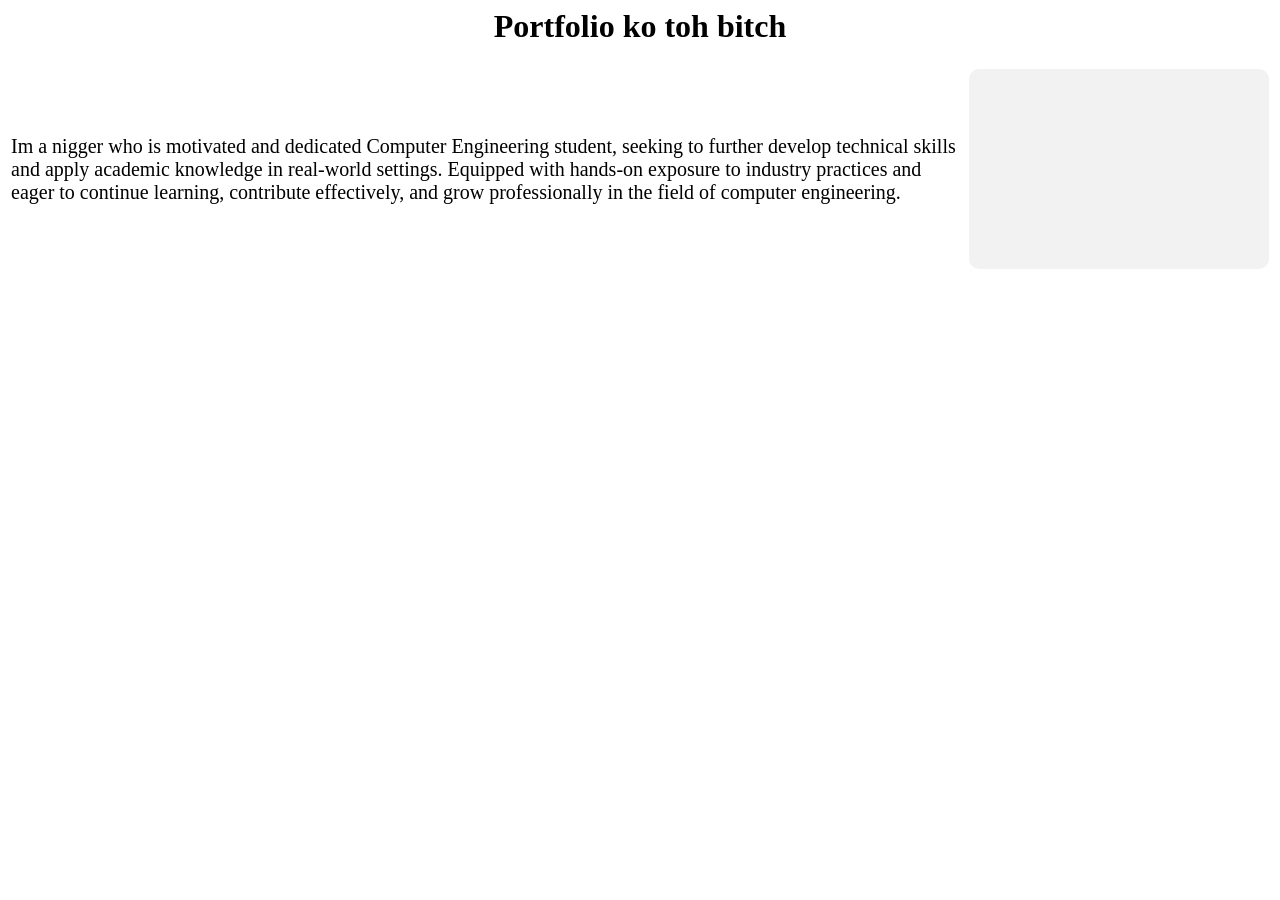
==== portfolio.html @ 95e54261 "first commit" ====
<html>
<head>
  <title></title>
  <link rel="stylesheet" type="text/css" href="design.css">
</head>
<body>
  <h1>Portfolio ko toh bitch</h1>
  <table>
    <tr>
      <td><p>Im a nigger who is motivated and dedicated Computer Engineering student, seeking to further develop technical skills and apply
        academic knowledge in real-world settings. Equipped with hands-on exposure to industry practices and eager to
        continue learning, contribute effectively, and grow professionally in the field of computer engineering.
        </p></td>
      <td>
        <link rel="stylesheet" type="text/css" href="card.css"> 
        <div class="card">
        <svg>
            <!-- Nigger add pic ty -->
        </svg>
        <div class="card__content">
            <p class="card__title">Card Title</p>
            <p class="card__description">Lorem ipsum dolor sit amet, consectetur adipiscing elit, sed do eiusmod tempor incididunt ut labore et dolore magna aliqua. Ut enim ad minim veniam, quis nostrud exercitation ullamco.</p>
        </div>
        </div>
      </td>
    </tr>
    </table>
</body>
</html>
---- design.css ----
body {
  background-color: white;
}

h1 {
  font-family: "Times New Roman";
  color: Black;
  text-align: center;
}

p {
  font-family: "Times New Roman";
  font-size: 20px;
}
---- card.css ----
.card {
  position: relative;
  width: 300px;
  height: 200px;
  background-color: #f2f2f2;
  border-radius: 10px;
  display: flex;
  align-items: center;
  justify-content: center;
  overflow: hidden;
  perspective: 1000px;
  box-shadow: 0 0 0 5px #ffffff80;
  transition: all 0.6s cubic-bezier(0.175, 0.885, 0.32, 1.275);
}

.card svg {
  width: 48px;
  fill: #333;
  transition: all 0.6s cubic-bezier(0.175, 0.885, 0.32, 1.275);
}

.card:hover {
  transform: scale(1.05);
  box-shadow: 0 8px 16px rgba(255, 255, 255, 0.2);
}

.card__content {
  position: absolute;
  top: 0;
  left: 0;
  width: 100%;
  height: 100%;
  padding: 20px;
  box-sizing: border-box;
  background-color: #f2f2f2;
  transform: rotateX(-90deg);
  transform-origin: bottom;
  transition: all 0.6s cubic-bezier(0.175, 0.885, 0.32, 1.275);
}

.card:hover .card__content {
  transform: rotateX(0deg);
}

.card__title {
  margin: 0;
  font-size: 24px;
  color: #333;
  font-weight: 700;
}

.card:hover svg {
  scale: 0;
}

.card__description {
  margin: 10px 0 0;
  font-size: 14px;
  color: #777;
  line-height: 1.4;
}
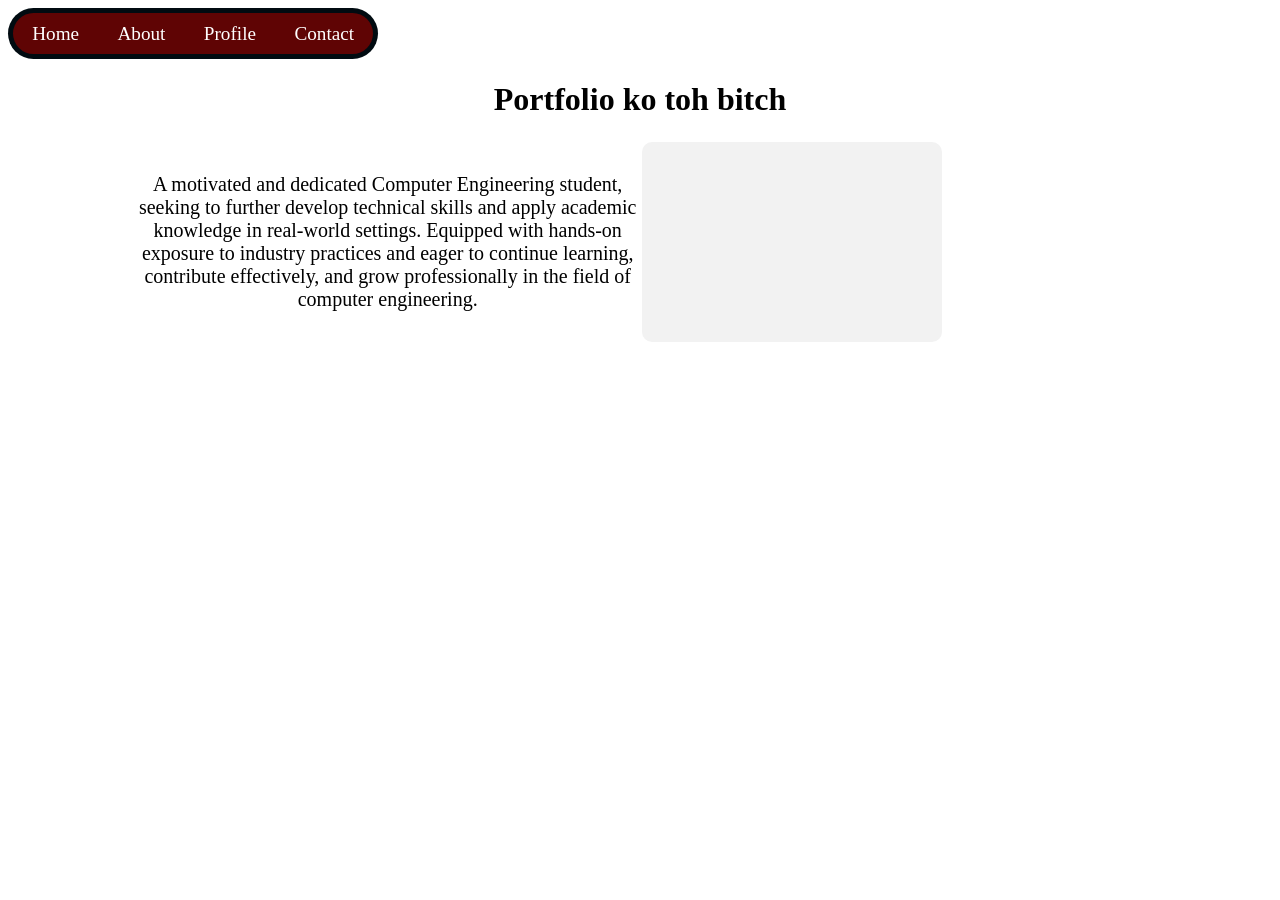
==== commit aa4e9a28: "nav bar" ====
--- a/portfolio.html
+++ b/portfolio.html
@@ -1,25 +1,34 @@
 <html>
 <head>
-  <title></title>
   <link rel="stylesheet" type="text/css" href="design.css">
+  <title>My Portfolio</title>
+  <div class="wrapper">
+      <nav>
+        <a href="#link-1" id="link-1">Home</a>
+        <a href="#link-2" id="link-2">About</a>
+        <a href="#link-3" id="link-3">Profile</a>
+        <a href="#link-4" id="link-4">Contact</a>
+      </nav>
+  </div>
 </head>
 <body>
+  
   <h1>Portfolio ko toh bitch</h1>
-  <table>
+  <table class="centerTable">
     <tr>
-      <td><p>Im a nigger who is motivated and dedicated Computer Engineering student, seeking to further develop technical skills and apply
+      <td style="width:50%"><p>  A motivated and dedicated Computer Engineering student, seeking to further develop technical skills and apply
         academic knowledge in real-world settings. Equipped with hands-on exposure to industry practices and eager to
         continue learning, contribute effectively, and grow professionally in the field of computer engineering.
         </p></td>
-      <td>
+      <td style="width:90%">
         <link rel="stylesheet" type="text/css" href="card.css"> 
         <div class="card">
         <svg>
-            <!-- Nigger add pic ty -->
+            <!-- Add pic ty -->
         </svg>
         <div class="card__content">
             <p class="card__title">Card Title</p>
-            <p class="card__description">Lorem ipsum dolor sit amet, consectetur adipiscing elit, sed do eiusmod tempor incididunt ut labore et dolore magna aliqua. Ut enim ad minim veniam, quis nostrud exercitation ullamco.</p>
+            <p class="card__description">ipsum dolor sit amet, consectetur adipiscing elit, sed do eiusmod tempor incididunt ut labore et dolore magna aliqua. Ut enim ad minim veniam, quis nostrud exercitation ullamco.</p>
         </div>
         </div>
       </td>
--- a/design.css
+++ b/design.css
@@ -11,4 +11,90 @@
 p {
   font-family: "Times New Roman";
   font-size: 20px;
+}
+
+.centerTable {
+  margin: 0 auto;
+  width: 80%;
+}
+
+td {
+  text-align: center;
+}
+
+
+@layer base, demo;
+
+@layer demo {
+  :root{
+    --nav-indicator-hover: rgb(95, 4, 4); 
+    --nav-indicator-active: rgb(241, 46, 11);
+		--nav-bg: rgb(1, 11, 17);
+    --nav-link-color: white;
+		--nav-link-color-active: white;
+		--nav-padding: 5px;
+		--nav-border-radius: 999vw;
+    --nav-position: center;
+    --nav-trans-duration: 700ms;
+    --nav-trans-easing: linear(0, 1 44.7%, 0.898 51.8%, 0.874 55.1%, 0.866 58.4%, 0.888 64.3%, 1 77.4%, 0.98 84.5%, 1);
+  }
+
+  .wrapper{
+    position: relative;
+    border: 1px solid var(--clr-lines);
+    border-radius: var(--nav-border-radius);
+    isolation: isolate;
+    width: fit-content;
+    padding: var(--nav-padding);
+		background-color: var(--nav-bg);
+
+    &::before,
+    &::after{
+      content: '';
+      position: absolute;
+      top: anchor(top);
+      left: anchor(left);
+      right: anchor(right);
+      bottom: anchor(bottom);
+      z-index: -1;
+      background: var(--nav-indicator-hover);
+      transition:  var(--nav-trans-duration) var(--nav-trans-easing);
+      pointer-events: none;
+      border-radius: inherit;
+    }
+    
+     &::before{
+      position-anchor: --hovered-option;
+    }
+
+    &::after{
+      background: var(--nav-indicator-active);
+      position-anchor: --active-option;
+    }
+  }
+
+  nav{
+    anchor-name: --hovered-option;
+    display: flex;
+    align-items: center;
+    & > a{
+      display: block;
+      padding: .5em 1em;
+      text-decoration: none;
+      color: var(--nav-link-color);
+      font-size: 1.2rem;
+			transition: color 150ms ease-in-out;
+      &:hover{
+        anchor-name: --hovered-option;
+      }
+    }
+  }
+/* active link */
+body:has(:target#link-1) nav > a[href="#link-1"],
+body:has(:target#link-2) nav > a[href="#link-2"],
+body:has(:target#link-3) nav > a[href="#link-3"],
+body:has(:target#link-4) nav > a[href="#link-4"]{
+  anchor-name: --active-option;
+	color: var(--nav-link-color-active);
+}
 }
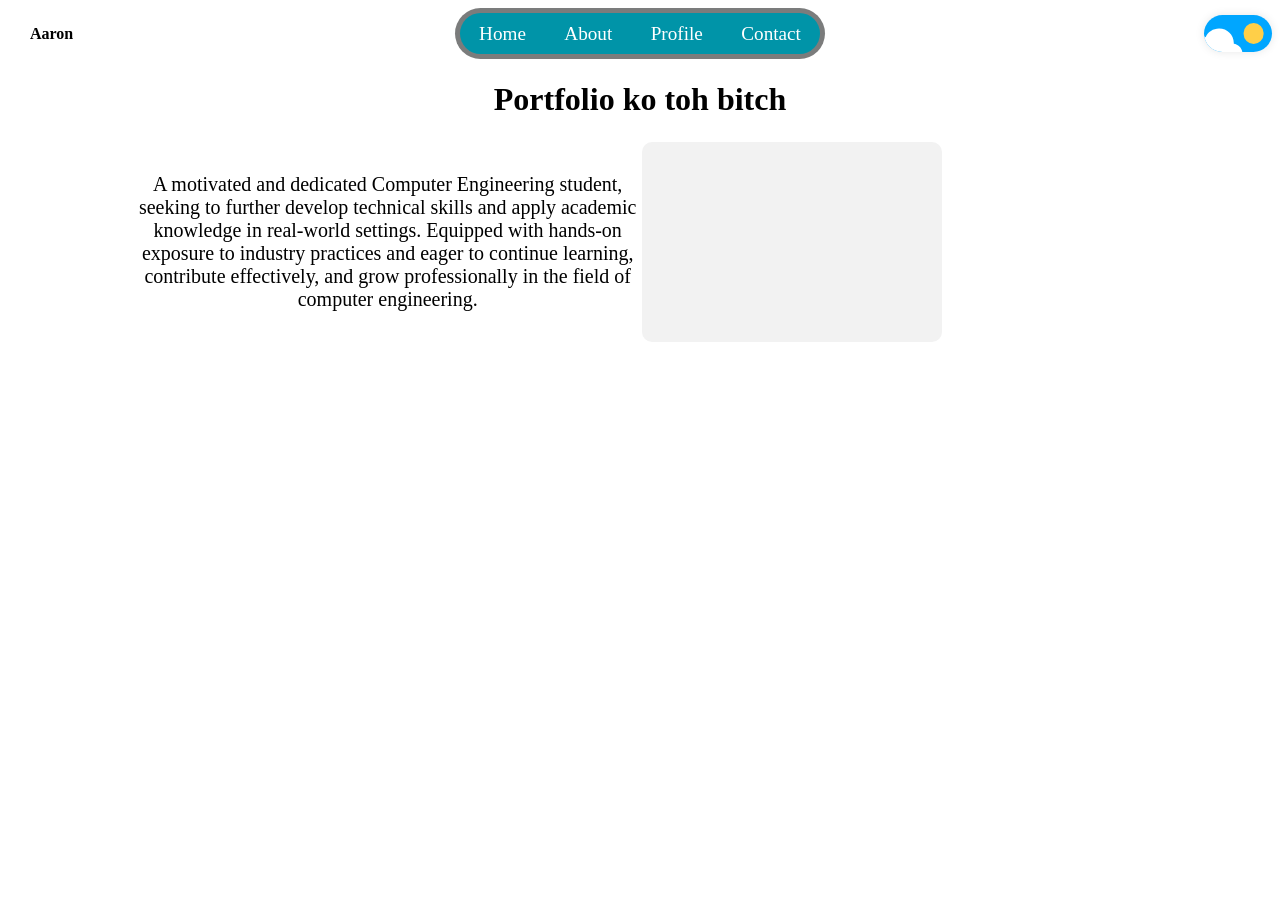
==== commit ef95a4ee: "added one for logo and night mode light mode" ====
--- a/portfolio.html
+++ b/portfolio.html
@@ -1,18 +1,37 @@
 <html>
 <head>
   <link rel="stylesheet" type="text/css" href="design.css">
+  <link rel="stylesheet" type="text/css" href="card.css"> 
   <title>My Portfolio</title>
-  <div class="wrapper">
-      <nav>
-        <a href="#link-1" id="link-1">Home</a>
-        <a href="#link-2" id="link-2">About</a>
-        <a href="#link-3" id="link-3">Profile</a>
-        <a href="#link-4" id="link-4">Contact</a>
-      </nav>
-  </div>
+
 </head>
 <body>
-  
+  <header class="header">
+      <div class="name">Aaron</div>
+      <div class="wrapper">
+        <nav>
+          <a href="#link-1" id="link-1">Home</a>
+          <a href="#link-2" id="link-2">About</a>
+          <a href="#link-3" id="link-3">Profile</a>
+          <a href="#link-4" id="link-4">Contact</a>
+        </nav>
+      </div>
+      <label class="switch">
+        <input checked="true" id="checkbox" type="checkbox" />
+        <span class="slider">
+          <div class="star star_1"></div>
+          <div class="star star_2"></div>
+          <div class="star star_3"></div>
+          <svg viewBox="0 0 16 16" class="cloud_1 cloud">
+            <path
+              transform="matrix(.77976 0 0 .78395-299.99-418.63)"
+              fill="#fff"
+              d="m391.84 540.91c-.421-.329-.949-.524-1.523-.524-1.351 0-2.451 1.084-2.485 2.435-1.395.526-2.388 1.88-2.388 3.466 0 1.874 1.385 3.423 3.182 3.667v.034h12.73v-.006c1.775-.104 3.182-1.584 3.182-3.395 0-1.747-1.309-3.186-2.994-3.379.007-.106.011-.214.011-.322 0-2.707-2.271-4.901-5.072-4.901-2.073 0-3.856 1.202-4.643 2.925"
+            ></path>
+          </svg>
+        </span>
+      </label>
+  </header>
   <h1>Portfolio ko toh bitch</h1>
   <table class="centerTable">
     <tr>
@@ -21,7 +40,6 @@
         continue learning, contribute effectively, and grow professionally in the field of computer engineering.
         </p></td>
       <td style="width:90%">
-        <link rel="stylesheet" type="text/css" href="card.css"> 
         <div class="card">
         <svg>
             <!-- Add pic ty -->
--- a/design.css
+++ b/design.css
@@ -22,23 +22,19 @@
   text-align: center;
 }
 
-
-@layer base, demo;
-
-@layer demo {
-  :root{
-    --nav-indicator-hover: rgb(95, 4, 4); 
-    --nav-indicator-active: rgb(241, 46, 11);
-		--nav-bg: rgb(1, 11, 17);
+:root{
+    --nav-indicator-hover: rgb(0, 148, 168); 
+    --nav-indicator-active: rgb(0, 166, 244);
+		--nav-bg: rgb(123, 124, 124);
     --nav-link-color: white;
 		--nav-link-color-active: white;
 		--nav-padding: 5px;
 		--nav-border-radius: 999vw;
-    --nav-position: center;
+
     --nav-trans-duration: 700ms;
     --nav-trans-easing: linear(0, 1 44.7%, 0.898 51.8%, 0.874 55.1%, 0.866 58.4%, 0.888 64.3%, 1 77.4%, 0.98 84.5%, 1);
   }
-
+  /* demo code goes here */
   .wrapper{
     position: relative;
     border: 1px solid var(--clr-lines);
@@ -89,12 +85,121 @@
       }
     }
   }
+
 /* active link */
-body:has(:target#link-1) nav > a[href="#link-1"],
-body:has(:target#link-2) nav > a[href="#link-2"],
-body:has(:target#link-3) nav > a[href="#link-3"],
-body:has(:target#link-4) nav > a[href="#link-4"]{
-  anchor-name: --active-option;
-	color: var(--nav-link-color-active);
-}
-}+    body:has(:target#link-1) nav > a[href="#link-1"],
+    body:has(:target#link-2) nav > a[href="#link-2"],
+    body:has(:target#link-3) nav > a[href="#link-3"],
+    body:has(:target#link-4) nav > a[href="#link-4"]{
+    anchor-name: --active-option;
+    color: var(--nav-link-color-active);
+  }
+
+  .header{
+    display: grid;
+    grid-template-columns: 1fr auto 1fr;
+    align-items: center;
+  }
+  .name{
+    justify-self: start;
+    padding: 12px 22px;
+    font-weight: bold;
+  }
+
+  .header > label:last-child{
+    justify-self: end;
+  }
+
+  .switch {
+  font-size: 17px;
+  position: relative;
+  display: inline-block;
+  width: 4em;
+  height: 2.2em;
+  border-radius: 30px;
+  box-shadow: 0 0 10px rgba(0, 0, 0, 0.1);
+}
+
+/* Hide default HTML checkbox */
+.switch input {
+  opacity: 0;
+  width: 0;
+  height: 0;
+}
+
+/* The slider */
+.slider {
+  position: absolute;
+  cursor: pointer;
+  top: 0;
+  left: 0;
+  right: 0;
+  bottom: 0;
+  background-color: #2a2a2a;
+  transition: 0.4s;
+  border-radius: 30px;
+  overflow: hidden;
+}
+
+.slider:before {
+  position: absolute;
+  content: "";
+  height: 1.2em;
+  width: 1.2em;
+  border-radius: 20px;
+  left: 0.5em;
+  bottom: 0.5em;
+  transition: 0.4s;
+  transition-timing-function: cubic-bezier(0.81, -0.04, 0.38, 1.5);
+  box-shadow: inset 8px -4px 0px 0px #fff;
+}
+
+.switch input:checked + .slider {
+  background-color: #00a6ff;
+}
+
+.switch input:checked + .slider:before {
+  transform: translateX(1.8em);
+  box-shadow: inset 15px -4px 0px 15px #ffcf48;
+}
+
+.star {
+  background-color: #fff;
+  border-radius: 50%;
+  position: absolute;
+  width: 5px;
+  transition: all 0.4s;
+  height: 5px;
+}
+
+.star_1 {
+  left: 2.5em;
+  top: 0.5em;
+}
+
+.star_2 {
+  left: 2.2em;
+  top: 1.2em;
+}
+
+.star_3 {
+  left: 3em;
+  top: 0.9em;
+}
+
+.switch input:checked ~ .slider .star {
+  opacity: 0;
+}
+
+.cloud {
+  width: 3.5em;
+  position: absolute;
+  bottom: -1.4em;
+  left: -1.1em;
+  opacity: 0;
+  transition: all 0.4s;
+}
+
+.switch input:checked ~ .slider .cloud {
+  opacity: 1;
+}
